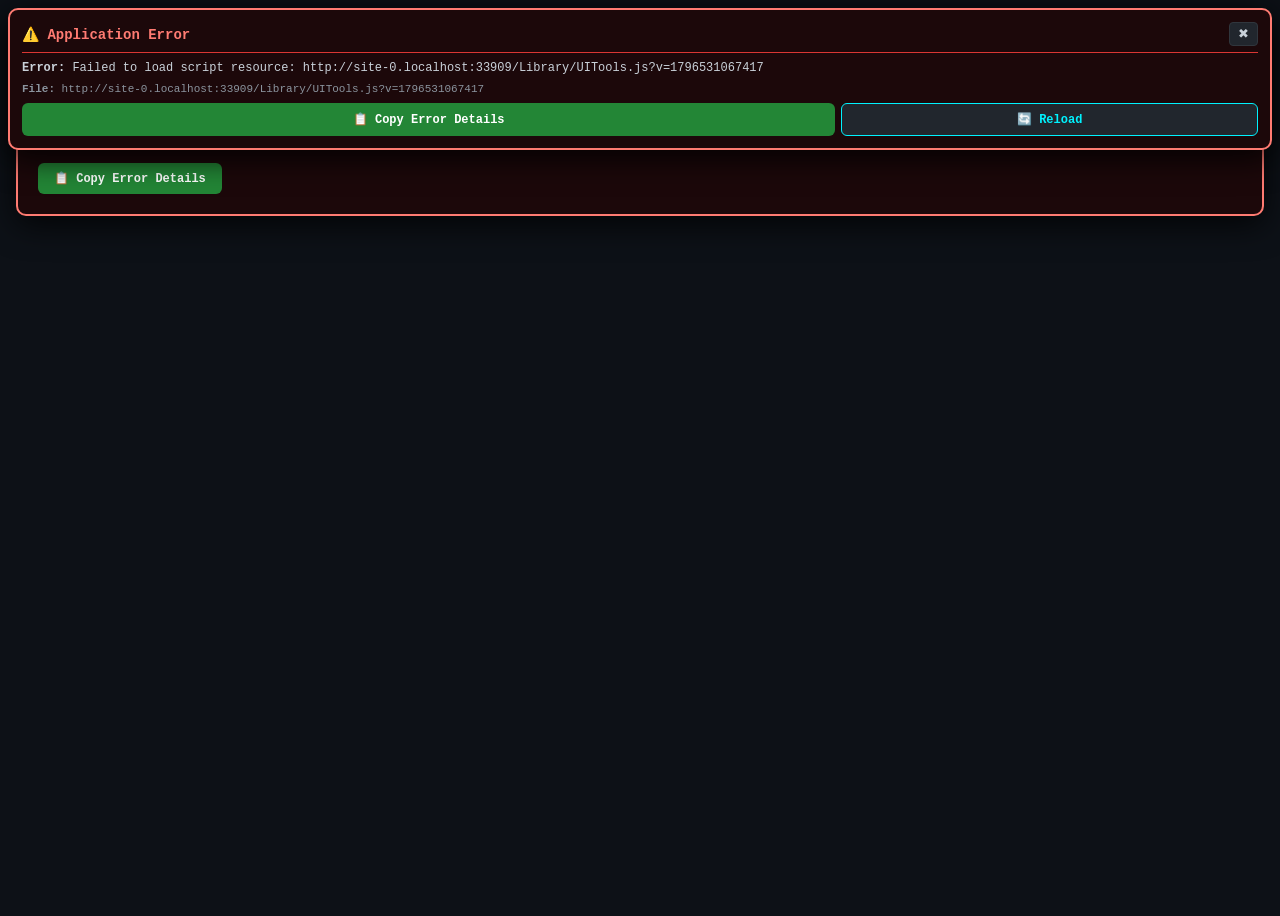
==== index.html @ 6155ba2a "[ValuationOfAccudraw] Deploy to GitHub Pages" ====
<!DOCTYPE html>
<html lang="en">
<head>
  <meta charset="UTF-8">
  <meta name="viewport" content="width=device-width, initial-scale=1.0, maximum-scale=1.0, user-scalable=no">
  <title>ValuationOfAccudraw</title>
  <script>
    // 🛡️ UNIVERSAL ZERO-DEPENDENCY PHONE-FIRST ERROR BOUNDARY
    (function() {
      function renderError(err) {
        var el = document.getElementById("luno-app-error-overlay");
        if (!el) {
          el = document.createElement("div");
          el.id = "luno-app-error-overlay";
          el.style.cssText = "position:fixed; top:8px; left:8px; right:8px; z-index:9999999; background:#1c080a; border:2px solid #ff7b72; border-radius:10px; padding:12px; font-family:monospace; color:#ff7b72; box-shadow:0 8px 32px rgba(0,0,0,0.9); box-sizing:border-box; max-height:90vh; overflow-y:auto;";
          document.body.appendChild(el);
        }
        var msg = err.message || "Script execution error";
        var src = err.source || err.filename || "";
        var stack = (err.error && err.error.stack) ? err.error.stack : "";
        var report = "⚠️ Application Error Report:\nMessage: " + msg + "\n" + (src ? ("Source: " + src + "\n") : "") + (stack ? ("Stack:\n" + stack + "\n") : "") + "URL: " + location.href + "\nTime: " + new Date().toISOString();
        el.innerHTML = "<div style=\"display:flex; justify-content:space-between; align-items:center; border-bottom:1px solid #da3633; padding-bottom:6px; margin-bottom:8px;\">" +
          "<strong style=\"color:#ff7b72; font-size:14px;\">⚠️ Application Error</strong>" +
          "<button id=\"btn-err-close\" style=\"background:#21262d; color:#c9d1d9; border:1px solid #30363d; border-radius:4px; padding:3px 8px; cursor:pointer; font-family:monospace;\">✖</button>" +
          "</div>" +
          "<div style=\"font-size:12px; color:#c9d1d9; word-break:break-word; margin-bottom:8px;\"><strong>Error:</strong> " + msg + "</div>" +
          (src ? ("<div style=\"font-size:11px; color:#8b949e; word-break:break-all; margin-bottom:8px;\"><strong>File:</strong> " + src + "</div>") : "") +
          (stack ? ("<pre style=\"background:#0d1117; border:1px solid #30363d; padding:6px; border-radius:4px; font-size:10px; color:#ff7b72; white-space:pre-wrap; max-height:140px; overflow-y:auto; margin-bottom:8px;\">" + stack + "</pre>") : "") +
          "<div style=\"display:flex; gap:6px;\">" +
          "<button id=\"btn-err-copy\" style=\"flex:2; padding:8px; background:#238636; color:#fff; border:none; border-radius:6px; font-weight:bold; cursor:pointer; font-family:monospace; font-size:12px;\">📋 Copy Error Details</button>" +
          "<button id=\"btn-err-reload\" style=\"flex:1; padding:8px; background:#21262d; color:#00f2fe; border:1px solid #00f2fe; border-radius:6px; font-weight:bold; cursor:pointer; font-family:monospace; font-size:12px;\">🔄 Reload</button>" +
          "</div>";
        document.getElementById("btn-err-close").onclick = function() { el.remove(); };
        document.getElementById("btn-err-reload").onclick = function() { location.reload(); };
        document.getElementById("btn-err-copy").onclick = function() {
          if (navigator.clipboard && navigator.clipboard.writeText) {
            navigator.clipboard.writeText(report).then(function() {
              var b = document.getElementById("btn-err-copy");
              if (b) b.textContent = "✓ Copied to Clipboard!";
              setTimeout(function() { if (b) b.textContent = "📋 Copy Error Details"; }, 2000);
            });
          } else {
            prompt("Copy error report:", report);
          }
        };
      }
      window.addEventListener("error", function(e) {
        var t = e.target;
        if (t && (t.tagName === "SCRIPT")) {
          renderError({ message: "Failed to load script resource: " + t.src, source: t.src });
        } else if (!t || (t.tagName !== "IMG" && t.tagName !== "AUDIO" && t.tagName !== "VIDEO")) {
          if (e.message || e.error) {
            renderError({ message: e.message || "Runtime error", filename: e.filename, lineno: e.lineno, error: e.error });
          }
        }
      }, true);
      window.addEventListener("unhandledrejection", function(e) {
        var r = e.reason;
        renderError({ message: "Unhandled Promise Rejection: " + (r && (r.message || r)), error: r instanceof Error ? r : null });
      });
    })();
  </script>
  <script>
    (function() {
      var isStatic = location.hostname.endsWith("github.io") || location.hostname.endsWith("pages.dev") || location.protocol === "file:";
      var libPrefix = isStatic ? "./library/" : "/Library/";
      var script = document.createElement("script");
      script.src = libPrefix + "LunoLoader.js?v=" + Date.now();
      script.onload = function() {
        if (typeof LunoLoader !== "undefined") {
          LunoLoader.loadApp("app-root");
        }
      };
      script.onerror = function() {
        var alt = document.createElement("script");
        alt.src = "./library/LunoLoader.js?v=" + Date.now();
        alt.onload = function() {
          if (typeof LunoLoader !== "undefined") LunoLoader.loadApp("app-root");
        };
        document.head.appendChild(alt);
      };
      document.head.appendChild(script);
    })();
  </script>
</head>
<body style="margin:0; padding:0; background:#0d1117; color:#c9d1d9; font-family:monospace; min-height:100vh;">
  <div id="app-root"></div>
</body>
</html>
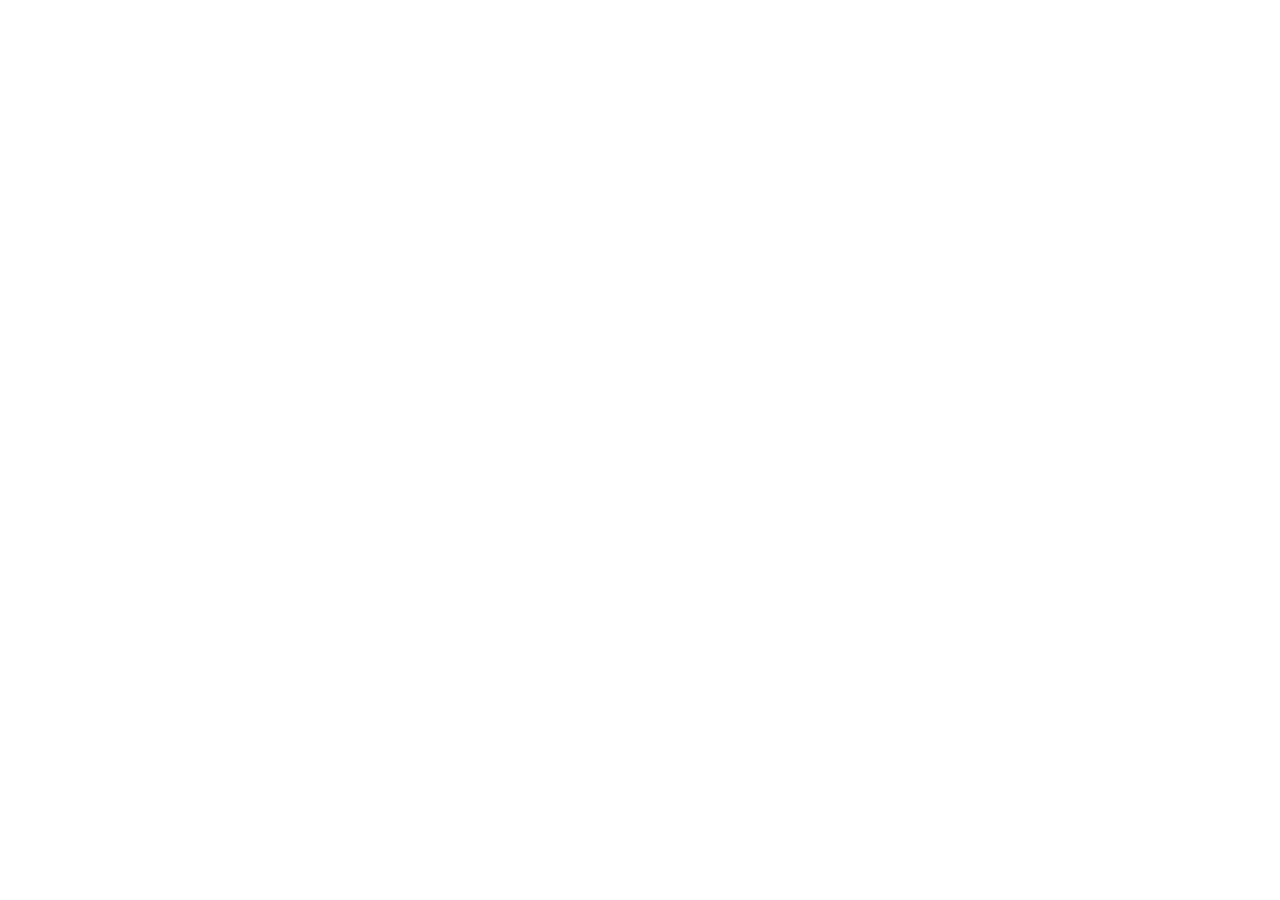
==== commit a2a06503: "[ValuationOfAccudraw] Checkpoint & Deploy to GitHub Pages" ====
--- a/index.html
+++ b/index.html
@@ -1,89 +1,19 @@
 <!DOCTYPE html>
-<html lang="en">
+<html>
 <head>
   <meta charset="UTF-8">
-  <meta name="viewport" content="width=device-width, initial-scale=1.0, maximum-scale=1.0, user-scalable=no">
   <title>ValuationOfAccudraw</title>
+  <link rel="stylesheet" href="css/basicsWithDialogBox.css">
+</head>
+<body>
+  <div id="app-root"></div>
+  <script src="/Library/LunoLoader.js"></script>
   <script>
-    // 🛡️ UNIVERSAL ZERO-DEPENDENCY PHONE-FIRST ERROR BOUNDARY
-    (function() {
-      function renderError(err) {
-        var el = document.getElementById("luno-app-error-overlay");
-        if (!el) {
-          el = document.createElement("div");
-          el.id = "luno-app-error-overlay";
-          el.style.cssText = "position:fixed; top:8px; left:8px; right:8px; z-index:9999999; background:#1c080a; border:2px solid #ff7b72; border-radius:10px; padding:12px; font-family:monospace; color:#ff7b72; box-shadow:0 8px 32px rgba(0,0,0,0.9); box-sizing:border-box; max-height:90vh; overflow-y:auto;";
-          document.body.appendChild(el);
-        }
-        var msg = err.message || "Script execution error";
-        var src = err.source || err.filename || "";
-        var stack = (err.error && err.error.stack) ? err.error.stack : "";
-        var report = "⚠️ Application Error Report:\nMessage: " + msg + "\n" + (src ? ("Source: " + src + "\n") : "") + (stack ? ("Stack:\n" + stack + "\n") : "") + "URL: " + location.href + "\nTime: " + new Date().toISOString();
-        el.innerHTML = "<div style=\"display:flex; justify-content:space-between; align-items:center; border-bottom:1px solid #da3633; padding-bottom:6px; margin-bottom:8px;\">" +
-          "<strong style=\"color:#ff7b72; font-size:14px;\">⚠️ Application Error</strong>" +
-          "<button id=\"btn-err-close\" style=\"background:#21262d; color:#c9d1d9; border:1px solid #30363d; border-radius:4px; padding:3px 8px; cursor:pointer; font-family:monospace;\">✖</button>" +
-          "</div>" +
-          "<div style=\"font-size:12px; color:#c9d1d9; word-break:break-word; margin-bottom:8px;\"><strong>Error:</strong> " + msg + "</div>" +
-          (src ? ("<div style=\"font-size:11px; color:#8b949e; word-break:break-all; margin-bottom:8px;\"><strong>File:</strong> " + src + "</div>") : "") +
-          (stack ? ("<pre style=\"background:#0d1117; border:1px solid #30363d; padding:6px; border-radius:4px; font-size:10px; color:#ff7b72; white-space:pre-wrap; max-height:140px; overflow-y:auto; margin-bottom:8px;\">" + stack + "</pre>") : "") +
-          "<div style=\"display:flex; gap:6px;\">" +
-          "<button id=\"btn-err-copy\" style=\"flex:2; padding:8px; background:#238636; color:#fff; border:none; border-radius:6px; font-weight:bold; cursor:pointer; font-family:monospace; font-size:12px;\">📋 Copy Error Details</button>" +
-          "<button id=\"btn-err-reload\" style=\"flex:1; padding:8px; background:#21262d; color:#00f2fe; border:1px solid #00f2fe; border-radius:6px; font-weight:bold; cursor:pointer; font-family:monospace; font-size:12px;\">🔄 Reload</button>" +
-          "</div>";
-        document.getElementById("btn-err-close").onclick = function() { el.remove(); };
-        document.getElementById("btn-err-reload").onclick = function() { location.reload(); };
-        document.getElementById("btn-err-copy").onclick = function() {
-          if (navigator.clipboard && navigator.clipboard.writeText) {
-            navigator.clipboard.writeText(report).then(function() {
-              var b = document.getElementById("btn-err-copy");
-              if (b) b.textContent = "✓ Copied to Clipboard!";
-              setTimeout(function() { if (b) b.textContent = "📋 Copy Error Details"; }, 2000);
-            });
-          } else {
-            prompt("Copy error report:", report);
-          }
-        };
+    document.addEventListener("DOMContentLoaded", function() {
+      if (typeof LunoLoader !== "undefined") {
+        LunoLoader.loadApp("app-root");
       }
-      window.addEventListener("error", function(e) {
-        var t = e.target;
-        if (t && (t.tagName === "SCRIPT")) {
-          renderError({ message: "Failed to load script resource: " + t.src, source: t.src });
-        } else if (!t || (t.tagName !== "IMG" && t.tagName !== "AUDIO" && t.tagName !== "VIDEO")) {
-          if (e.message || e.error) {
-            renderError({ message: e.message || "Runtime error", filename: e.filename, lineno: e.lineno, error: e.error });
-          }
-        }
-      }, true);
-      window.addEventListener("unhandledrejection", function(e) {
-        var r = e.reason;
-        renderError({ message: "Unhandled Promise Rejection: " + (r && (r.message || r)), error: r instanceof Error ? r : null });
-      });
-    })();
+    });
   </script>
-  <script>
-    (function() {
-      var isStatic = location.hostname.endsWith("github.io") || location.hostname.endsWith("pages.dev") || location.protocol === "file:";
-      var libPrefix = isStatic ? "./library/" : "/Library/";
-      var script = document.createElement("script");
-      script.src = libPrefix + "LunoLoader.js?v=" + Date.now();
-      script.onload = function() {
-        if (typeof LunoLoader !== "undefined") {
-          LunoLoader.loadApp("app-root");
-        }
-      };
-      script.onerror = function() {
-        var alt = document.createElement("script");
-        alt.src = "./library/LunoLoader.js?v=" + Date.now();
-        alt.onload = function() {
-          if (typeof LunoLoader !== "undefined") LunoLoader.loadApp("app-root");
-        };
-        document.head.appendChild(alt);
-      };
-      document.head.appendChild(script);
-    })();
-  </script>
-</head>
-<body style="margin:0; padding:0; background:#0d1117; color:#c9d1d9; font-family:monospace; min-height:100vh;">
-  <div id="app-root"></div>
 </body>
-</html>+</html>
--- a/css/basicsWithDialogBox.css
+++ b/css/basicsWithDialogBox.css
@@ -0,0 +1,12 @@
+
+/* (this file is only for web page, this won't be used if injected into another page, etc)
+body {
+  font-family: system-ui, -apple-system, BlinkMacSystemFont, 'Segoe UI', Roboto, Oxygen, Ubuntu, Cantarell, 'Open Sans', 'Helvetica Neue', sans-serif;
+  margin: 0;
+  padding: 20px;
+  color: #333;
+}
+
+:root {
+  --panel-padding: 20px;
+}
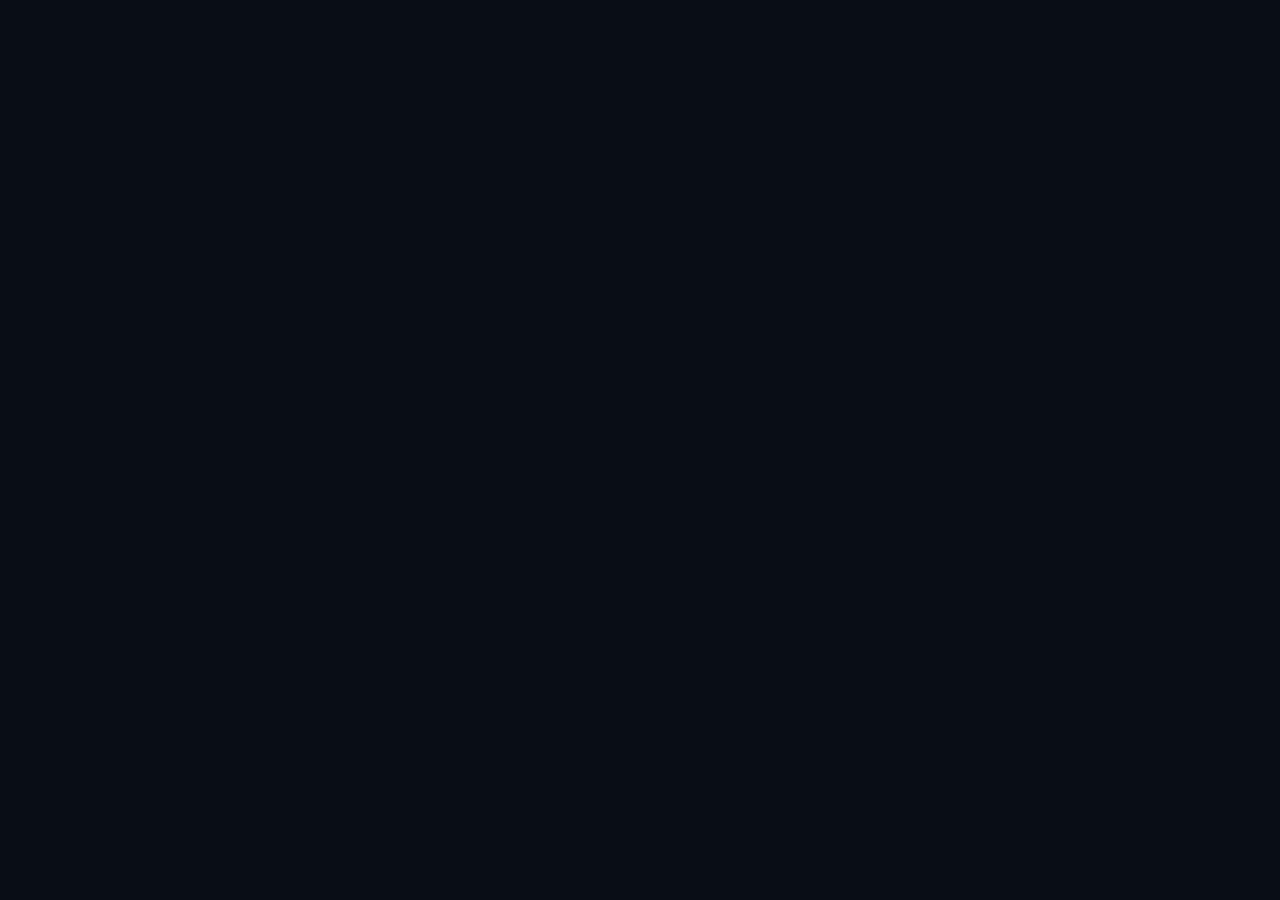
==== commit 046dfe64: "[ValuationOfAccudraw] Normalize responsive viewport, container styling, and switch to sibling /Libra" ====
--- a/index.html
+++ b/index.html
@@ -1,13 +1,31 @@
 <!DOCTYPE html>
-<html>
+<html lang="en">
 <head>
   <meta charset="UTF-8">
+  <meta name="viewport" content="width=device-width, initial-scale=1.0, maximum-scale=1.0, user-scalable=no, viewport-fit=cover">
   <title>ValuationOfAccudraw</title>
-  <link rel="stylesheet" href="css/basicsWithDialogBox.css">
+  <style>
+    * { box-sizing: border-box; margin: 0; padding: 0; }
+    html, body {
+      width: 100%;
+      height: 100%;
+      min-height: 100vh;
+      margin: 0;
+      padding: 0;
+      background: #090d16;
+      color: #e2e8f0;
+      overflow-x: hidden;
+    }
+    #app-root {
+      width: 100%;
+      min-height: 100%;
+      box-sizing: border-box;
+    }
+  </style>
+  <script src="/Library/LunoLoader.js" onerror="this.onerror=null; this.src='../Library/LunoLoader.js';"></script>
 </head>
 <body>
   <div id="app-root"></div>
-  <script src="/Library/LunoLoader.js"></script>
   <script>
     document.addEventListener("DOMContentLoaded", function() {
       if (typeof LunoLoader !== "undefined") {
@@ -16,4 +34,4 @@
     });
   </script>
 </body>
-</html>
+</html>
